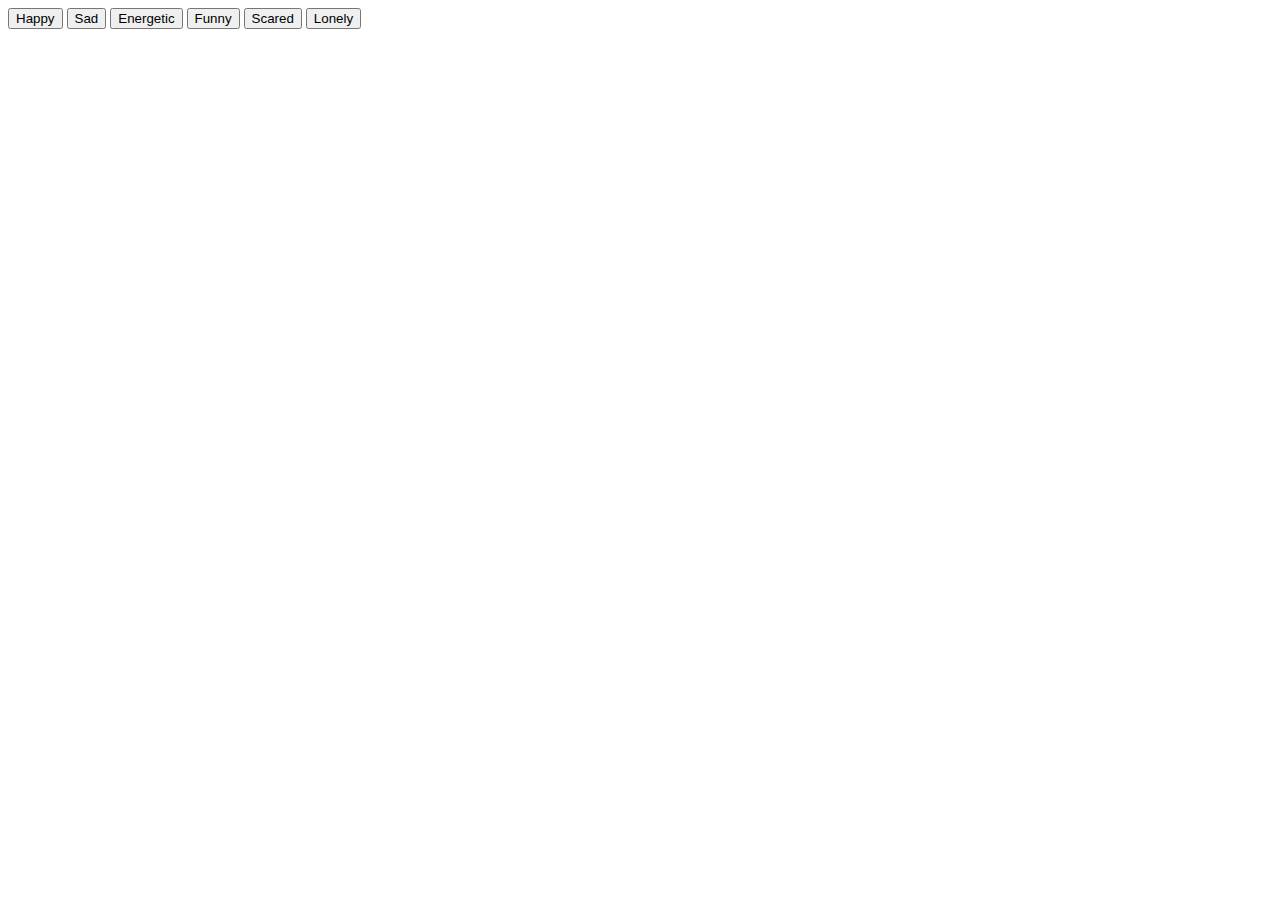
==== test.html @ 8bb904d4 "Changed name button class" ====
<!DOCTYPE html>
<html lang="en">
<head>
    <meta charset="UTF-8">
    <meta name="viewport" content="width=device-width, initial-scale=1.0">
    <script src="https://code.jquery.com/jquery-3.5.1.min.js" integrity="sha256-9/aliU8dGd2tb6OSsuzixeV4y/faTqgFtohetphbbj0=" crossorigin="anonymous"></script>
    <title>Document</title>
</head>
<body>
    
    <button type="button" class="feelingButton">Happy</button>
    <button type="button" class="feelingButton">Sad</button>
    <button type="button" class="feelingButton">Energetic</button>
    <button type="button" class="feelingButton">Funny</button>
    <button type="button" class="feelingButton">Scared</button>
    <button type="button" class="feelingButton">Lonely</button>
    <script src="script.js"></script>
</body>
</html>
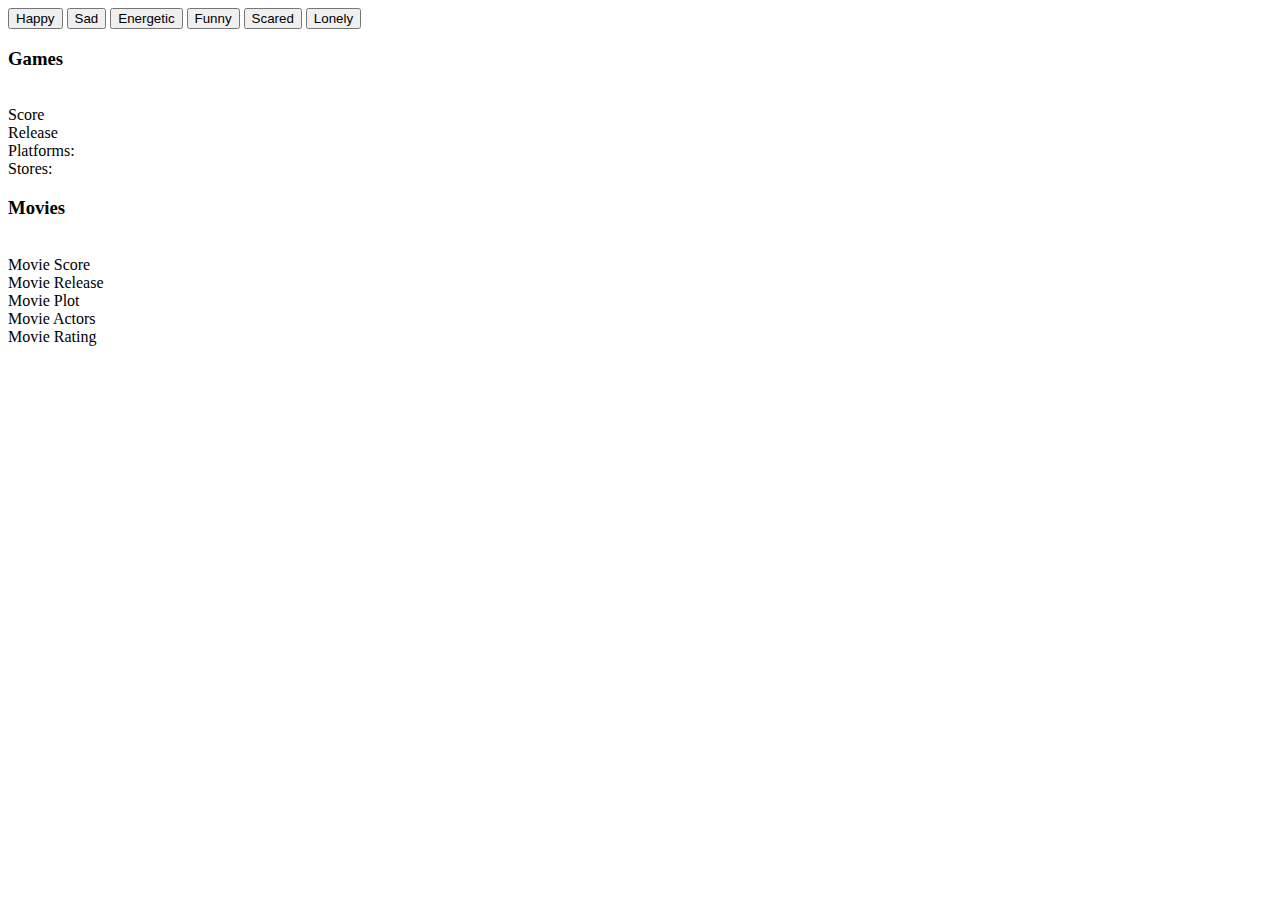
==== commit a46f9f32: "Test" ====
--- a/test.html
+++ b/test.html
@@ -14,6 +14,58 @@
     <button type="button" class="feelingButton">Funny</button>
     <button type="button" class="feelingButton">Scared</button>
     <button type="button" class="feelingButton">Lonely</button>
+
+    <div class="grid-container fluid">
+        <div class="grid-x grid-margin-x">
+            <!-- Video Game Data -->
+            <div class="cell small-6" id="video-game-box">
+                <!-- Title of Video Game -->
+                <h3 id="vgTitle">Games</h3>
+
+                <!-- Image of Game -->
+                <img src="" alt="" id="vgimage">
+
+                <!-- Score -->
+                <div id="vgScore">Score</div>
+
+                <!-- Release Date -->
+                <div id="vgRelease">Release</div>
+
+                <!-- Platforms Game is On -->
+                <div id="vgPlat">Platforms:  </div>
+
+                <!-- Stores to Buy Game On -->
+                <div id="vgStore">Stores: </div>
+            </div>
+            <!-- Movie Data -->
+            <div class="cell small-6" id="movie-box">
+                <!-- Movie Title -->
+                <h3 id="movieTitle">Movies</h3>
+
+                <!-- Poster -->
+                <img src="" alt="" id="moviePoster">
+
+                <!-- Movie Score -->
+                <div id="movieScore">Movie Score</div>
+
+                <!-- Release Date -->
+                <div id="movieRelease">Movie Release</div>
+
+                <!-- Movie Plot -->
+                <div id="moviePlot">Movie Plot</div>
+
+                <!-- Actors -->
+                <div id="actors">Movie Actors</div>
+
+                <!-- Movie Rating -->
+                <div id="movieRating">Movie Rating</div>
+            </div>
+        </div>
+    </div>
+
     <script src="script.js"></script>
+
+
+
 </body>
 </html>